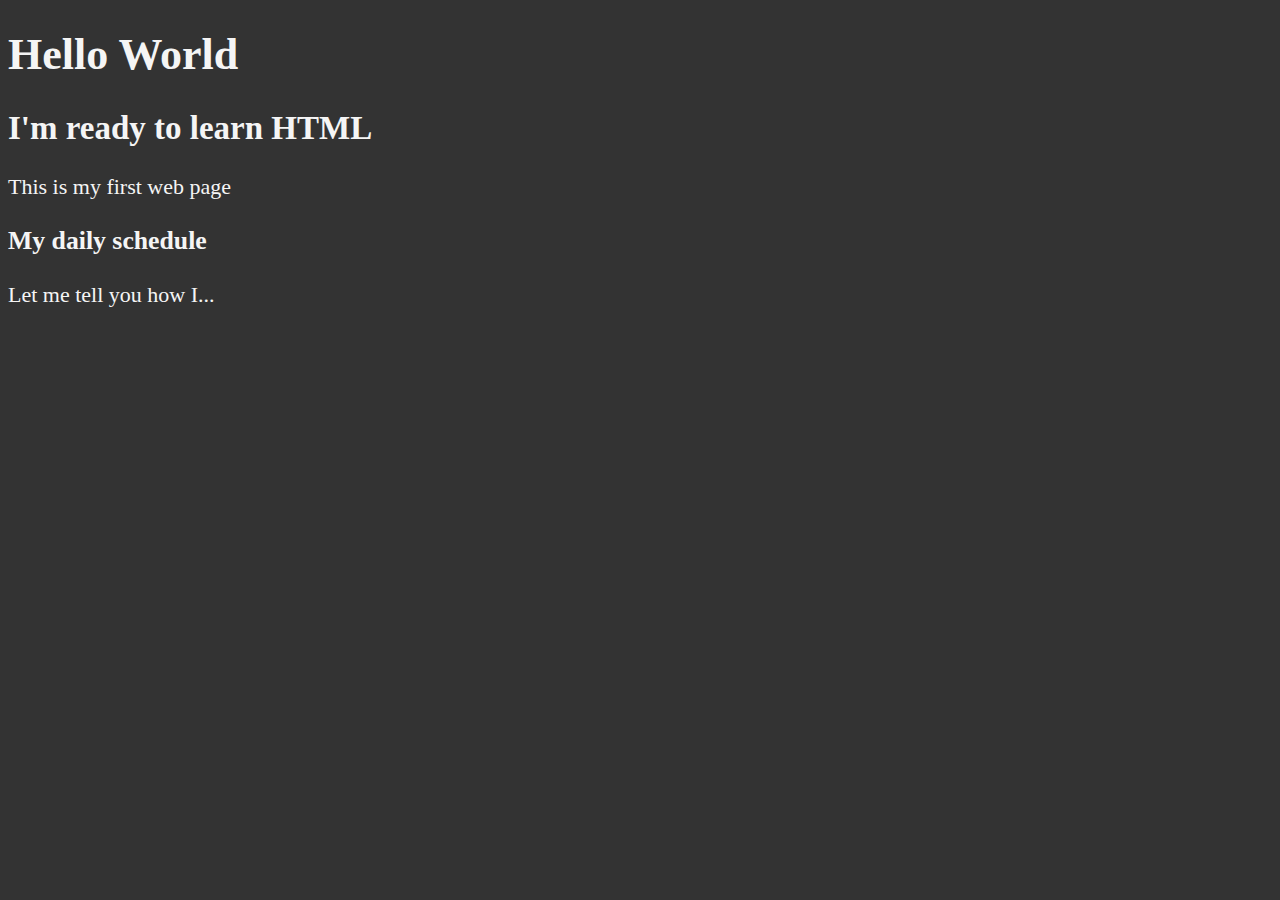
==== 03_LESSON/index.html @ 2ca7787a "Start lesson 03" ====
<!DOCTYPE html>
<html lang="en-US">
    <head>
      <meta charset="UTF-A">
      <meta name="author" content="Artem">
      <meta name="description" conten="this includes ll the things I'm learning">
      <title>My first web page</title>
      <link rel="icon" href="html5.png" type="image/x-icon">
      <link rel="stylesheet" href="main.css" type="text/css">
    </head>
    <body>
      <h1>Hello World </h1>
      <h2>I'm ready to learn HTML </h2>
      <p>This is my first web page </p>

      <h3>My daily schedule </h3>
      <p>Let me tell you how I... </p>
    </body>

</html>
---- 03_LESSON/main.css ----
html {
  font-size: 22px;
}

body {
  background-color: #333;
  color: whitesmoke;
}
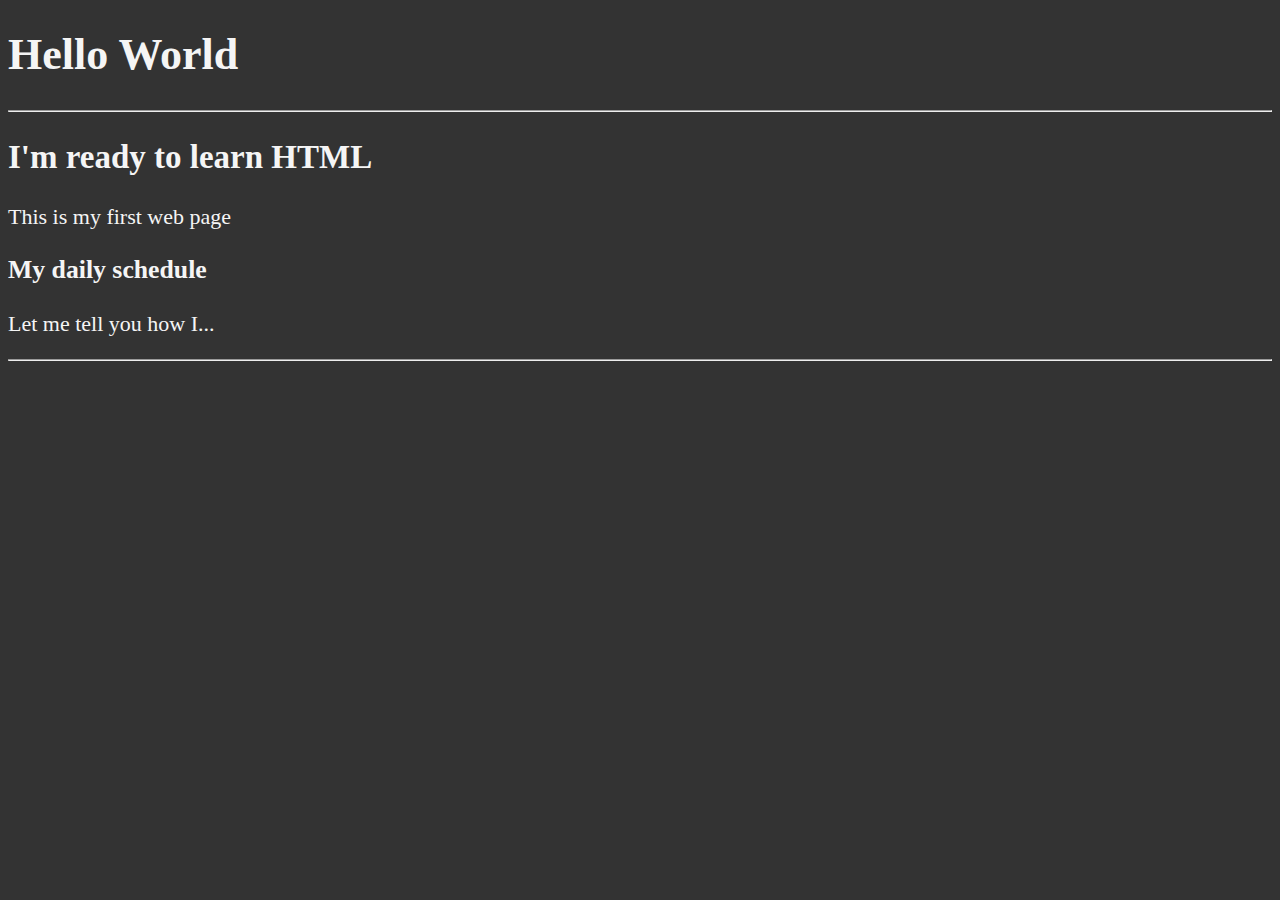
==== commit d4d995b0: "Add horizontal rule" ====
--- a/03_LESSON/index.html
+++ b/03_LESSON/index.html
@@ -10,11 +10,13 @@
     </head>
     <body>
       <h1>Hello World </h1>
+      <hr>
       <h2>I'm ready to learn HTML </h2>
       <p>This is my first web page </p>
 
       <h3>My daily schedule </h3>
       <p>Let me tell you how I... </p>
+      <hr>
     </body>
 
 </html>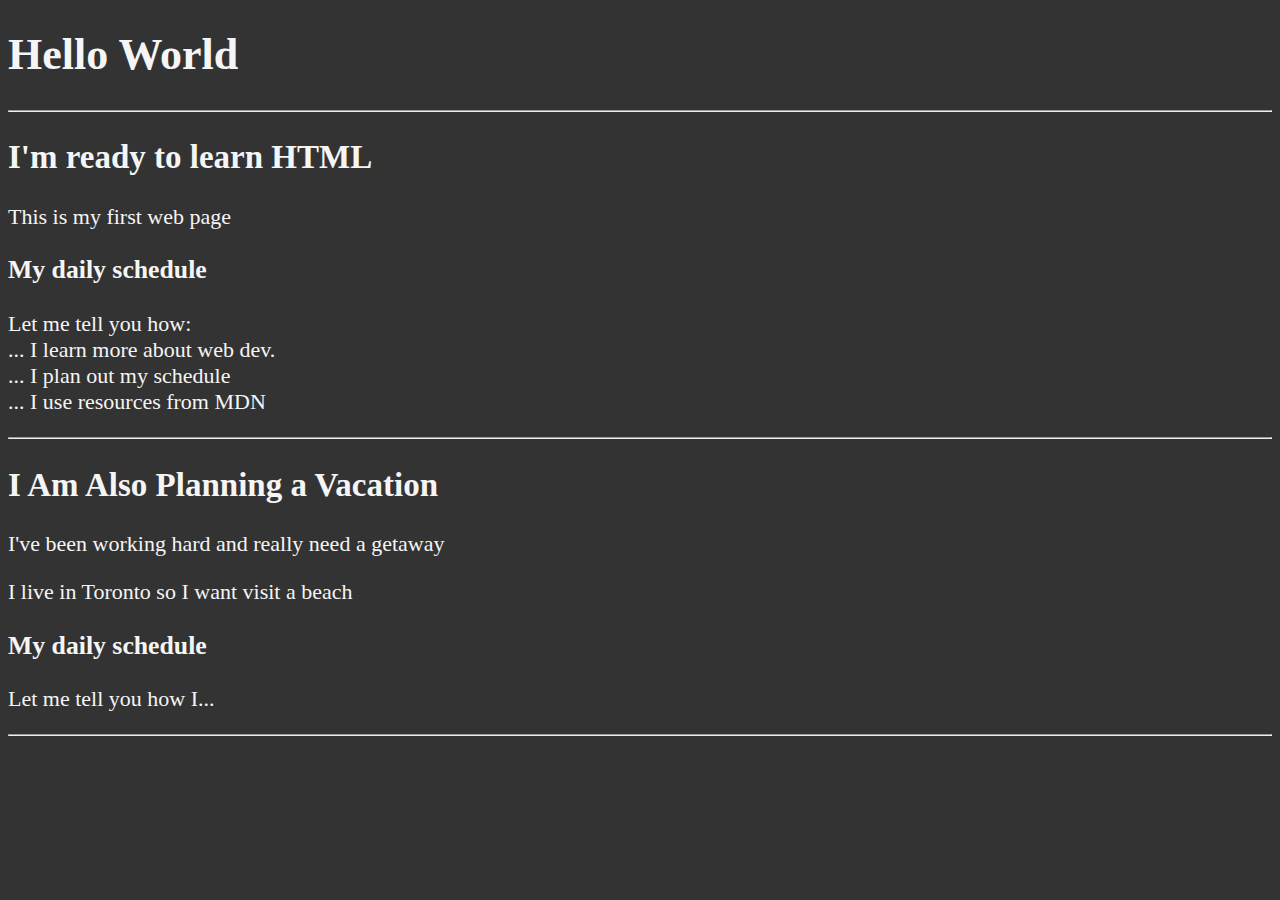
==== commit cd84d8da: "Create block level elements" ====
--- a/03_LESSON/index.html
+++ b/03_LESSON/index.html
@@ -15,6 +15,17 @@
       <p>This is my first web page </p>
 
       <h3>My daily schedule </h3>
+      <p>Let me tell you how:
+        <br>... I learn more about web dev.
+        <br>... I plan out my schedule
+        <br>... I use resources from MDN
+       </p>
+      <hr>
+      <h2>I Am Also Planning a Vacation </h2>
+      <p>I've been working hard and really need a getaway </p>
+      <p>I live in Toronto so I want visit a beach </p>
+
+      <h3>My daily schedule </h3>
       <p>Let me tell you how I... </p>
       <hr>
     </body>
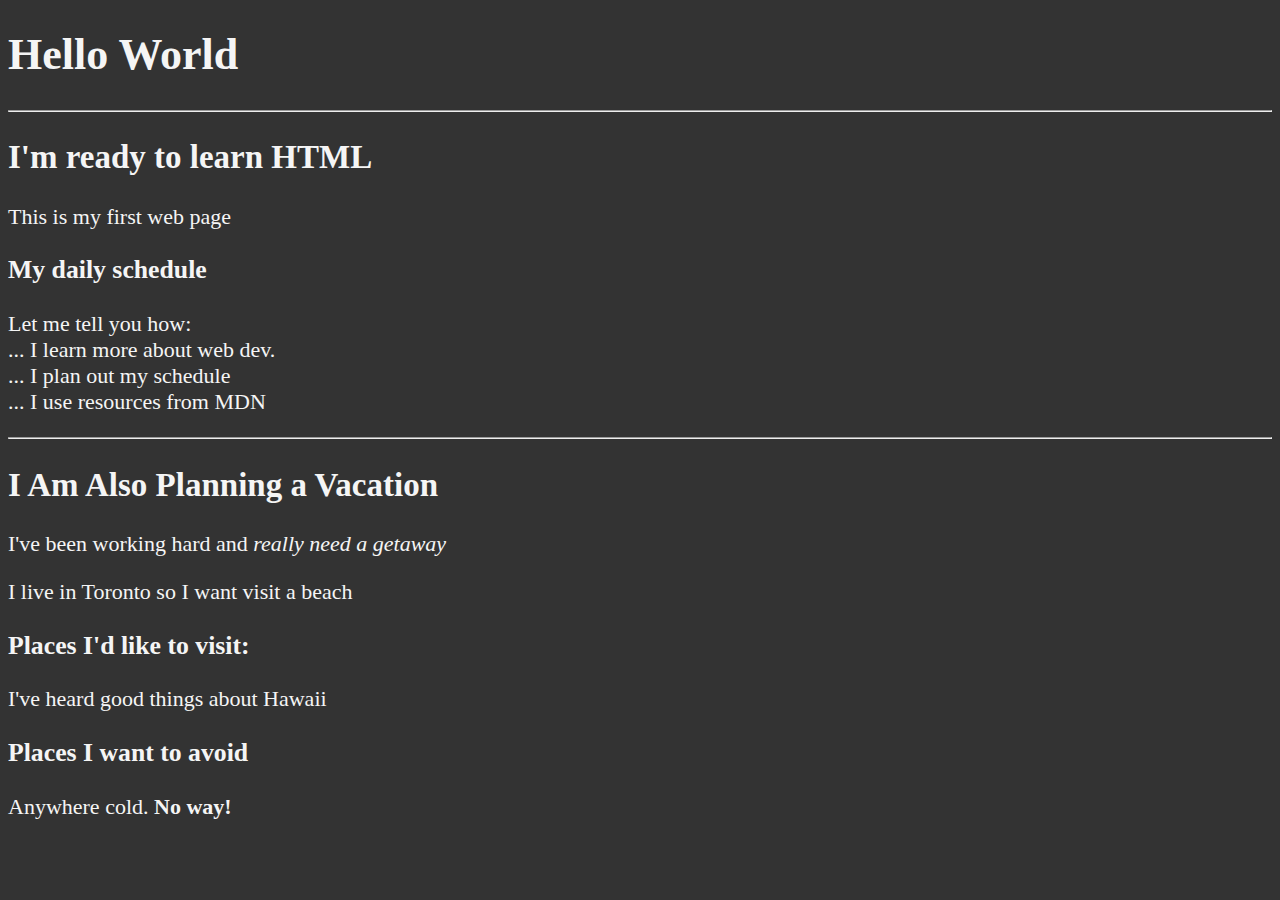
==== commit a922702f: "Create inline level elements" ====
--- a/03_LESSON/index.html
+++ b/03_LESSON/index.html
@@ -22,12 +22,14 @@
        </p>
       <hr>
       <h2>I Am Also Planning a Vacation </h2>
-      <p>I've been working hard and really need a getaway </p>
+      <p>I've been working hard and <em>really need a getaway</em> </p>
       <p>I live in Toronto so I want visit a beach </p>
 
-      <h3>My daily schedule </h3>
-      <p>Let me tell you how I... </p>
-      <hr>
+      <h3>Places I'd like to visit: </h3>
+      <p>I've heard good things about Hawaii</p>
+      <h3>Places I want to avoid </h3>
+      <p>Anywhere cold. <strong>No way!</strong></p>
+
     </body>
 
 </html>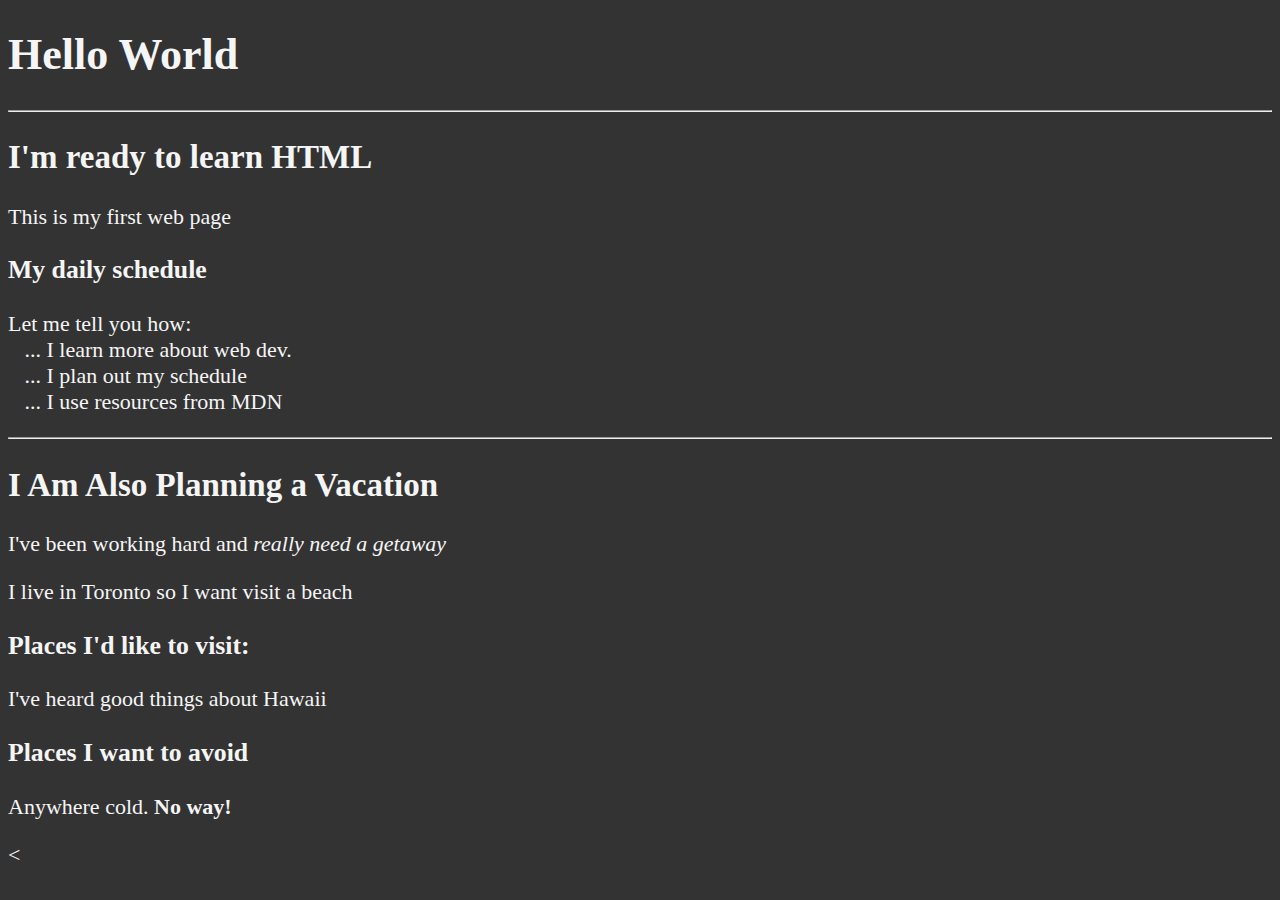
==== commit 0686250c: "Create HTML entities" ====
--- a/03_LESSON/index.html
+++ b/03_LESSON/index.html
@@ -16,9 +16,9 @@
 
       <h3>My daily schedule </h3>
       <p>Let me tell you how:
-        <br>... I learn more about web dev.
-        <br>... I plan out my schedule
-        <br>... I use resources from MDN
+        <br>&nbsp;&nbsp;&nbsp;... I learn more about web dev.
+        <br>&nbsp;&nbsp;&nbsp;... I plan out my schedule
+        <br>&nbsp;&nbsp;&nbsp;... I use resources from MDN
        </p>
       <hr>
       <h2>I Am Also Planning a Vacation </h2>
@@ -29,7 +29,7 @@
       <p>I've heard good things about Hawaii</p>
       <h3>Places I want to avoid </h3>
       <p>Anywhere cold. <strong>No way!</strong></p>
-
+       &lt;
     </body>
 
 </html>